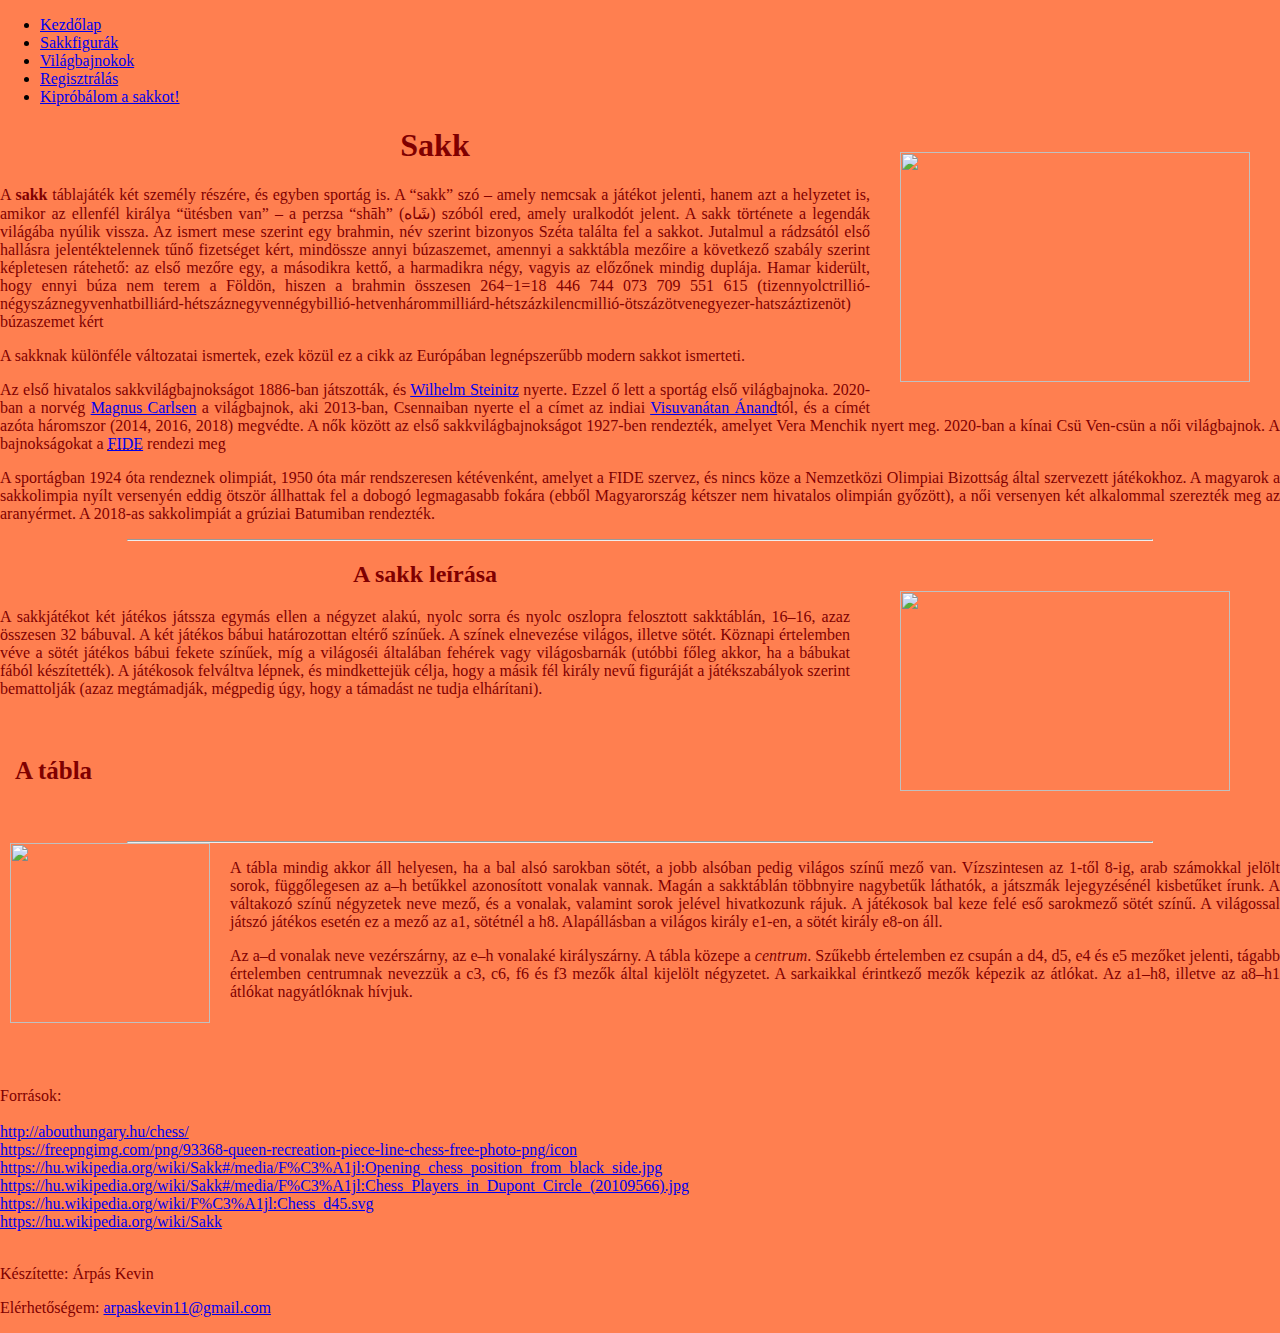
==== index.html @ 1c38a120 "Create index.html" ====
<!DOCTYPE html>
<html>
<head>
	<meta charset="UTF-8">
	<meta name="viewport" content="width=device-width, initial-scale=1.0">
	<title>Kezdőlap</title>
	<link rel="icon" href="favicon.png" type="image/png" sizes="16x16">
	<link rel="stylesheet" href="style.css">
	<style>
		
		body {
			background-color:#FF7F50;
			margin:0px;
		}
		
		.masodik {
			float:right;
			height:230px;
			width:350px;
			margin:30px;
		}
		
		.harmadik {
			float:right;
			margin:50px;
			height:200px;
			width:330px;
		}
		
		h1, h2 {
		text-align:center;
		color:#800000;
		}
		
		p {
		text-align:justify;
		color:#800000;
		}
		
		p.strong{
			text-align:left;
			font-size:25px;
			margin-left:15px;
		}
		
		.negyedik {
			float:left;
			width:200px;
			height:180px;
			margin: 0 20px 20px 10px;
		}
		
		hr {
			width:80%;
			margin:0 auto;
		}
		
	</style>
</head>
<body>
	<nav>
		<ul>
			<li><a href="index.html">Kezdőlap</a></li>
			<li><a href="figurak.html">Sakkfigurák</a></li>
			<li><a href="vilagbajnokok.html">Világbajnokok</a></li>
			<li><a href="urlap.html">Regisztrálás</a></li>
			<li><a href="https://zoldsakk.hu/game.php?try.html">Kipróbálom a sakkot!</a></li>
		</ul>
	</nav>
	<img src="kep2.png" class="masodik">
	<h1>
		Sakk
	</h1>
	<p>
		A <b>sakk</b> táblajáték két személy részére, és egyben sportág is. A <q>sakk</q> szó – amely nemcsak a játékot jelenti, hanem azt a helyzetet is, amikor az ellenfél királya <q>ütésben van</q> – a perzsa <q>shāh</q> (شَاه) szóból ered, amely uralkodót jelent. A sakk története a legendák világába nyúlik vissza. Az ismert mese szerint egy brahmin, név szerint bizonyos Széta találta fel a sakkot. Jutalmul a rádzsától első hallásra jelentéktelennek tűnő fizetséget kért, mindössze annyi búzaszemet, amennyi a sakktábla mezőire a következő szabály szerint képletesen rátehető: az első mezőre egy, a másodikra kettő, a harmadikra négy, vagyis az előzőnek mindig duplája. Hamar kiderült, hogy ennyi búza nem terem a Földön, hiszen a brahmin összesen 264−1=18 446 744 073 709 551 615 (tizennyolctrillió-négyszáznegyvenhatbilliárd-hétszáznegyvennégybillió-hetvenhárommilliárd-hétszázkilencmillió-ötszázötvenegyezer-hatszáztizenöt) búzaszemet kért
	</p>
	<p>
		A sakknak különféle változatai ismertek, ezek közül ez a cikk az Európában legnépszerűbb modern sakkot ismerteti.
	</p>
	<p>
		Az első hivatalos sakkvilágbajnokságot 1886-ban játszották, és <a href="https://hu.wikipedia.org/wiki/Wilhelm_Steinitz">Wilhelm Steinitz</a> nyerte. Ezzel ő lett a sportág első világbajnoka. 2020-ban a norvég <a href="https://hu.wikipedia.org/wiki/Magnus_Carlsen">Magnus Carlsen</a> a világbajnok, aki 2013-ban, Csennaiban nyerte el a címet az indiai <a href="https://hu.wikipedia.org/wiki/Visuvan%C3%A1tan_%C3%81nand">Visuvanátan Ánand</a>tól, és a címét azóta háromszor (2014, 2016, 2018) megvédte. A nők között az első sakkvilágbajnokságot 1927-ben rendezték, amelyet Vera Menchik nyert meg. 2020-ban a kínai Csü Ven-csün a női világbajnok. A bajnokságokat a <abbr title="Nemzetközi Sakkszövetség"><a href="https://hu.wikipedia.org/wiki/Nemzetk%C3%B6zi_Sakksz%C3%B6vets%C3%A9g">FIDE</a></abbr> rendezi meg
	</p>
	<p>
		A sportágban 1924 óta rendeznek olimpiát, 1950 óta már rendszeresen kétévenként, amelyet a FIDE szervez, és nincs köze a Nemzetközi Olimpiai Bizottság által szervezett játékokhoz. A magyarok a sakkolimpia nyílt versenyén eddig ötször állhattak fel a dobogó legmagasabb fokára (ebből Magyarország kétszer nem hivatalos olimpián győzött), a női versenyen két alkalommal szerezték meg az aranyérmet. A 2018-as sakkolimpiát a grúziai Batumiban rendezték.
	</p>
	<hr>
	<img src="kep3.png" class="harmadik">
	<h2>A sakk leírása</h2>
	<p>
		A sakkjátékot két játékos játssza egymás ellen a négyzet alakú, nyolc sorra és nyolc oszlopra felosztott sakktáblán, 16–16, azaz összesen 32 bábuval. A két játékos bábui határozottan eltérő színűek. A színek elnevezése világos, illetve sötét. Köznapi értelemben véve a sötét játékos bábui fekete színűek, míg a világoséi általában fehérek vagy világosbarnák (utóbbi főleg akkor, ha a bábukat fából készítették). A játékosok felváltva lépnek, és mindkettejük célja, hogy a másik fél király nevű figuráját a játékszabályok szerint bemattolják (azaz megtámadják, mégpedig úgy, hogy a támadást ne tudja elhárítani).
	</p>
	<br>
	<p class="strong"><strong>A tábla</strong></p>
	<hr>
	<img src="kep4.png" class="negyedik">
	<p>
		A tábla mindig akkor áll helyesen, ha a bal alsó sarokban sötét, a jobb alsóban pedig világos színű mező van. Vízszintesen az 1-től 8-ig, arab számokkal jelölt sorok, függőlegesen az a–h betűkkel azonosított vonalak vannak. Magán a sakktáblán többnyire nagybetűk láthatók, a játszmák lejegyzésénél kisbetűket írunk. A váltakozó színű négyzetek neve mező, és a vonalak, valamint sorok jelével hivatkozunk rájuk. A játékosok bal keze felé eső sarokmező sötét színű. A világossal játszó játékos esetén ez a mező az a1, sötétnél a h8. Alapállásban a világos király e1-en, a sötét király e8-on áll.
	</p>
	<p>
		Az a–d vonalak neve vezérszárny, az e–h vonalaké királyszárny. A tábla közepe a <i>centrum</i>. Szűkebb értelemben ez csupán a d4, d5, e4 és e5 mezőket jelenti, tágabb értelemben centrumnak nevezzük a c3, c6, f6 és f3 mezők által kijelölt négyzetet. A sarkaikkal érintkező mezők képezik az átlókat. Az a1–h8, illetve az a8–h1 átlókat nagyátlóknak hívjuk.
	</p>
	<br>
	<br>
	<br>
		<p class="forrasok">Források:<br><br>
		<a href="http://abouthungary.hu/chess/">http://abouthungary.hu/chess/</a><br>
		<a href="https://freepngimg.com/png/93368-queen-recreation-piece-line-chess-free-photo-png/icon">https://freepngimg.com/png/93368-queen-recreation-piece-line-chess-free-photo-png/icon</a><br>
		<a href="https://hu.wikipedia.org/wiki/Sakk#/media/F%C3%A1jl:Opening_chess_position_from_black_side.jpg">https://hu.wikipedia.org/wiki/Sakk#/media/F%C3%A1jl:Opening_chess_position_from_black_side.jpg</a><br>
		<a href="https://hu.wikipedia.org/wiki/Sakk#/media/F%C3%A1jl:Chess_Players_in_Dupont_Circle_(20109566).jpg">https://hu.wikipedia.org/wiki/Sakk#/media/F%C3%A1jl:Chess_Players_in_Dupont_Circle_(20109566).jpg</a><br>
		<a href="https://hu.wikipedia.org/wiki/F%C3%A1jl:Chess_d45.svg">https://hu.wikipedia.org/wiki/F%C3%A1jl:Chess_d45.svg</a><br>
		<a href="https://hu.wikipedia.org/wiki/Sakk">https://hu.wikipedia.org/wiki/Sakk</a><br><br>
		<p>
			Készítette: Árpás Kevin
		</p>
		<p>
			Elérhetőségem: <a href="mailto:arpaskevin11@gmail.hu">arpaskevin11@gmail.com</a>
		</p>
</body>
</html>
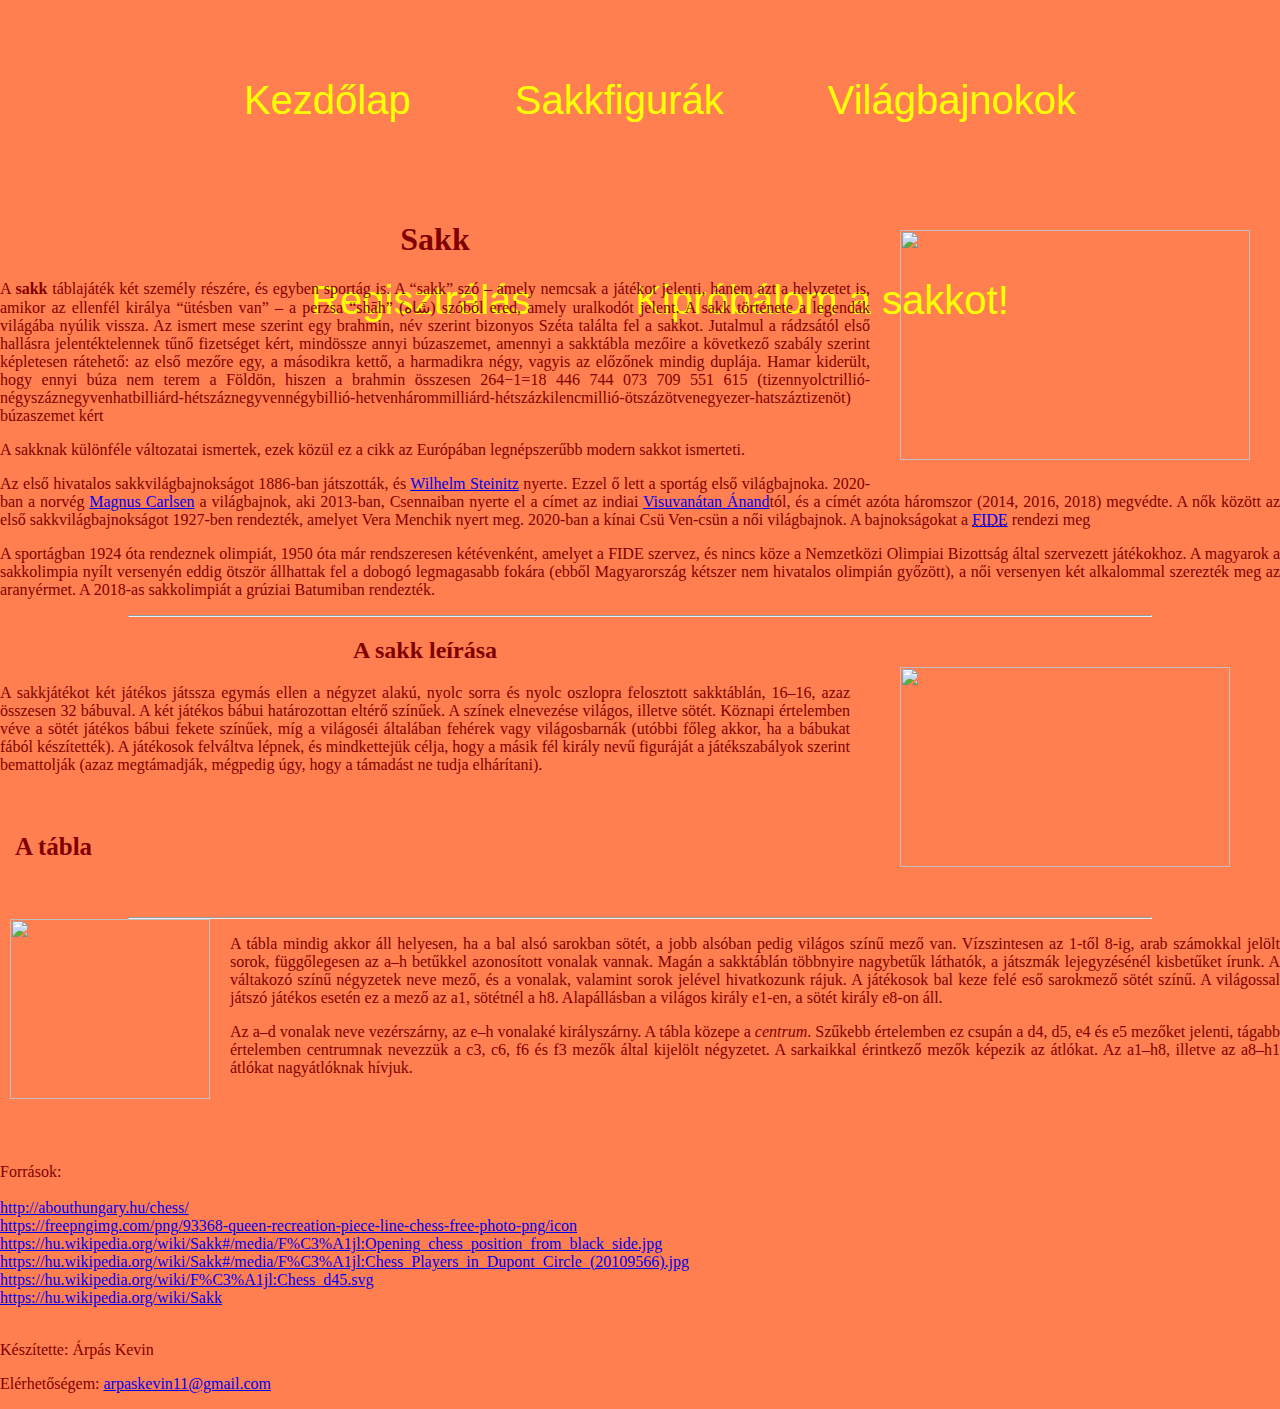
==== commit 7d547d76: "commit" ====
--- a/index.html
+++ b/index.html
@@ -116,4 +116,4 @@
 			Elérhetőségem: <a href="mailto:arpaskevin11@gmail.hu">arpaskevin11@gmail.com</a>
 		</p>
 </body>
-</html>
+</html>--- a/style.css
+++ b/style.css
@@ -0,0 +1,39 @@
+* {
+	box-sizing: border-box;
+}
+
+nav {
+	width:100%;
+	height:200px;
+	background-image:url('kep1.png');
+	background-repeat:repeat;
+	background-position:center;
+	background-attachment:scroll;
+	text-align:center;
+}
+			
+ul {
+	margin:0;
+}
+
+ul li {
+	list-style:none;
+	display:inline-block;
+	line-height:200px;
+}
+		
+ul li a {
+	display:block;
+	text-decoration:none;
+	font-size:40px;
+	font-family:arial;
+	color:yellow;
+	margin-left:50px;
+	margin-right:50px;
+	margin-top:0;
+	margin-bottom:0;
+}
+
+ul li a:hover {
+	color:red;
+}
